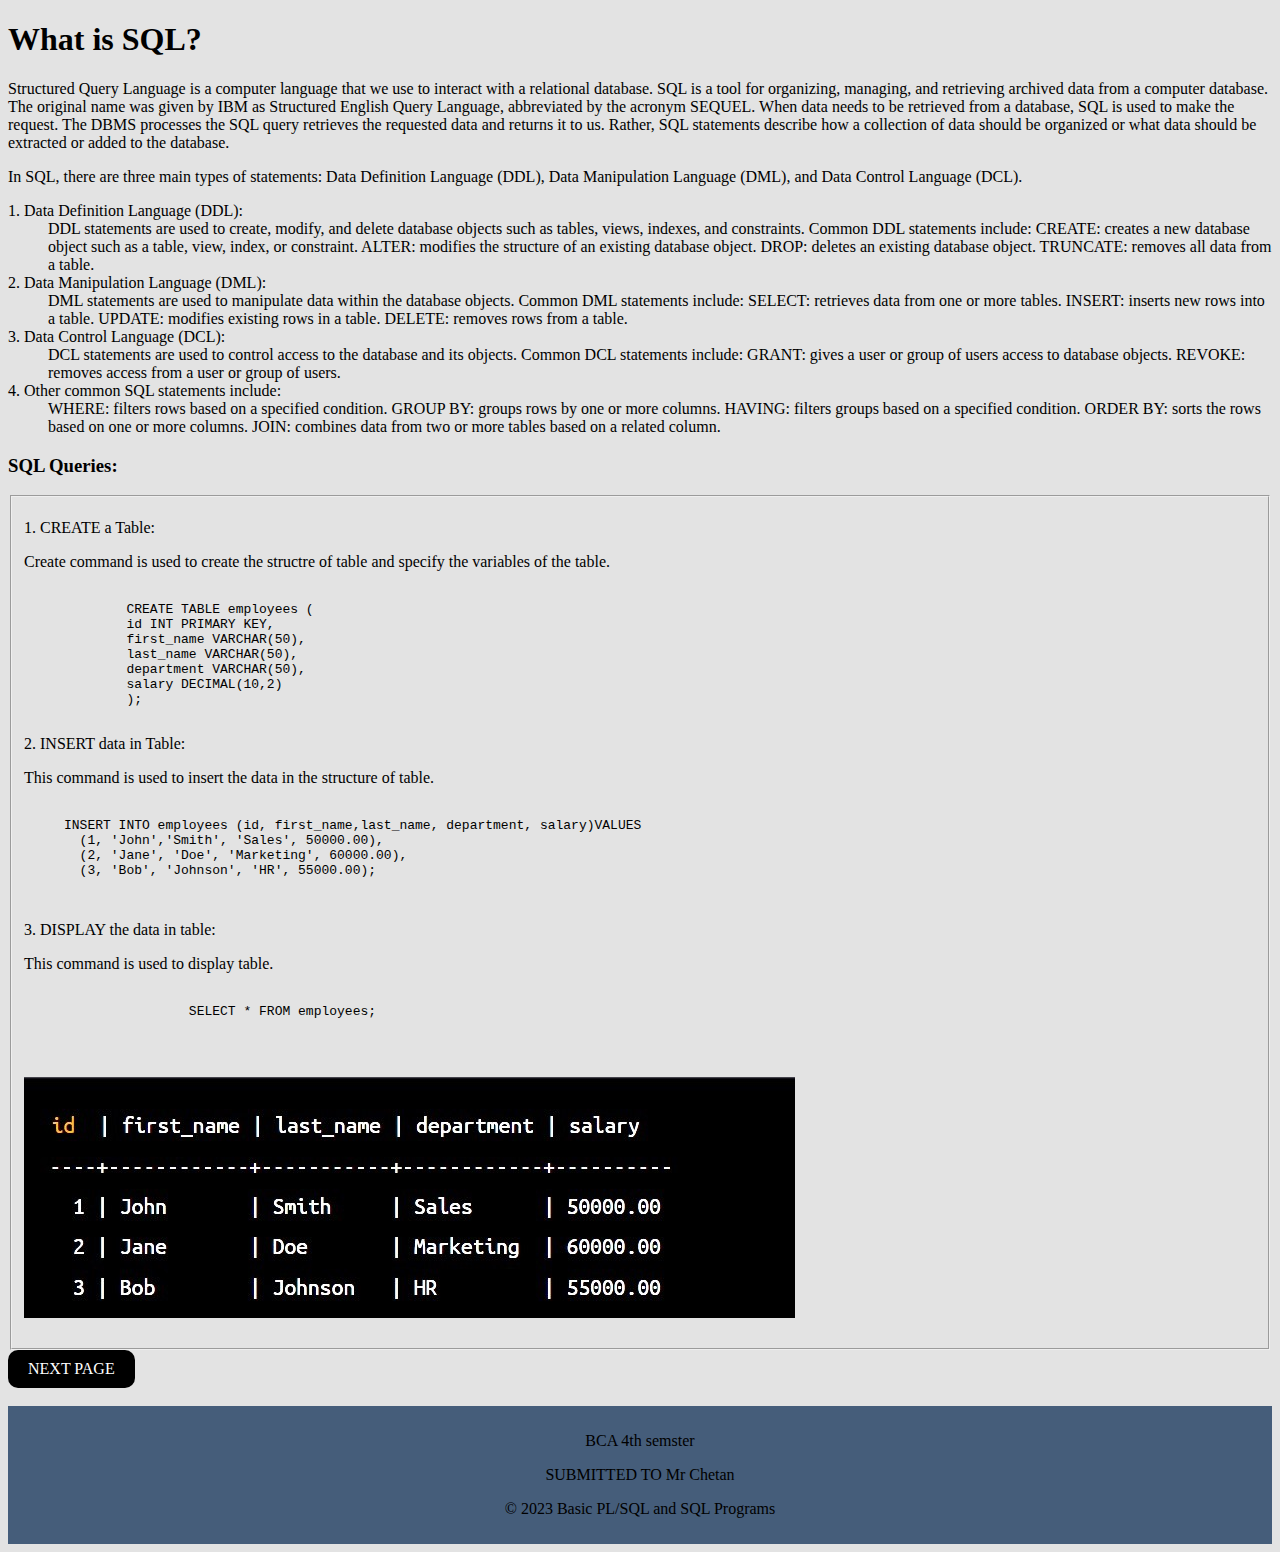
==== index.html @ 5af294f0 "all file uploaded" ====
<!DOCTYPE html>
<html>
<head>
	<title>Practical</title>
	<link rel="stylesheet" type="text/css" href="style.css">
</head>
<body>
	<section>
	<h1>What is SQL? </h1>
	<p>Structured Query Language is a computer language that we use to interact with a relational database.
		SQL is a tool for organizing, managing, and retrieving archived data from a computer database. The original name was given by IBM as Structured English Query Language, abbreviated by the acronym SEQUEL. When data needs to be retrieved from a database, SQL is used to make the request. The DBMS processes the SQL query retrieves the requested data and returns it to us.
		Rather, SQL statements describe how a collection of data should be organized or what data should be extracted or added to the database.</p>
	<section>
		In SQL, there are three main types of statements: Data Definition Language (DDL), Data Manipulation Language (DML), and Data Control Language (DCL).
<dl>
<dt>1. Data Definition Language (DDL):</dt>
<dd>
DDL statements are used to create, modify, and delete database objects such as tables, views, indexes, and constraints. Common DDL statements include:

CREATE: creates a new database object such as a table, view, index, or constraint.
ALTER: modifies the structure of an existing database object.
DROP: deletes an existing database object.
TRUNCATE: removes all data from a table.
</dd>
<dt>2. Data Manipulation Language (DML):</dt>
<dd>
DML statements are used to manipulate data within the database objects. Common DML statements include:

SELECT: retrieves data from one or more tables.
INSERT: inserts new rows into a table.
UPDATE: modifies existing rows in a table.
DELETE: removes rows from a table.
</dd>
<dt>3. Data Control Language (DCL):</dt>
<dd>
DCL statements are used to control access to the database and its objects. Common DCL statements include:

GRANT: gives a user or group of users access to database objects.
REVOKE: removes access from a user or group of users.
</dd>

<dt>4. Other common SQL statements include:</dt>
<dd>
WHERE: filters rows based on a specified condition.
GROUP BY: groups rows by one or more columns.
HAVING: filters groups based on a specified condition.
ORDER BY: sorts the rows based on one or more columns.
JOIN: combines data from two or more tables based on a related column.
</dd>

</dl>

	</section>
		<h3>SQL Queries:</h3>
	<fieldset>
	<dl>
	<dt>1. CREATE a Table:</dt>
	<p>Create command is used to create the structre of table and specify the variables of the table. </p>
	<dd><pre><code>
	CREATE TABLE employees (
	id INT PRIMARY KEY,
	first_name VARCHAR(50),
	last_name VARCHAR(50),
  	department VARCHAR(50),
  	salary DECIMAL(10,2)
	);
		</pre></code></dd>
		<dt>2. INSERT data in Table: </dt>
		<p>This command is used to insert the data in the structure of table.</p>
		<dd><pre>
		<code>
INSERT INTO employees (id, first_name,last_name, department, salary)VALUES
  (1, 'John','Smith', 'Sales', 50000.00),
  (2, 'Jane', 'Doe', 'Marketing', 60000.00),
  (3, 'Bob', 'Johnson', 'HR', 55000.00);
		</code>
		</pre>
		</dd>
		<dt>3. DISPLAY the data in table: </dt>
		<p>This command is used to display table.</p>
		<dd>
		<pre>
		<code>
		SELECT * FROM employees;
		
		</code>
		</pre>
		</dd>
		<img src="outputSQL1.jpeg" alt="display">
	</dl>
	</section>
	<a href="page1.html"  class="button">NEXT PAGE</a>
<br>
</fieldset>
<br>
	<footer>
        <p>BCA 4th semster</p>
        <p>SUBMITTED TO  Mr Chetan </p>
		<p>&copy; 2023 Basic PL/SQL and SQL Programs</p>
	</footer>
</body>
</html>
---- style.css ----
body{
    background-color: #e3e3e3;
}
.button{
    display: inline-block;
    padding: 10px 20px ;
    color: white;
    background-color: black;
    text-align: center;
    font-size: 16px;
    text-decoration: none;
    border-radius: 10px;   
}
footer{
    background-color:#455d7a;
    color: black;
    padding: 10PX;
    text-align: center;
}
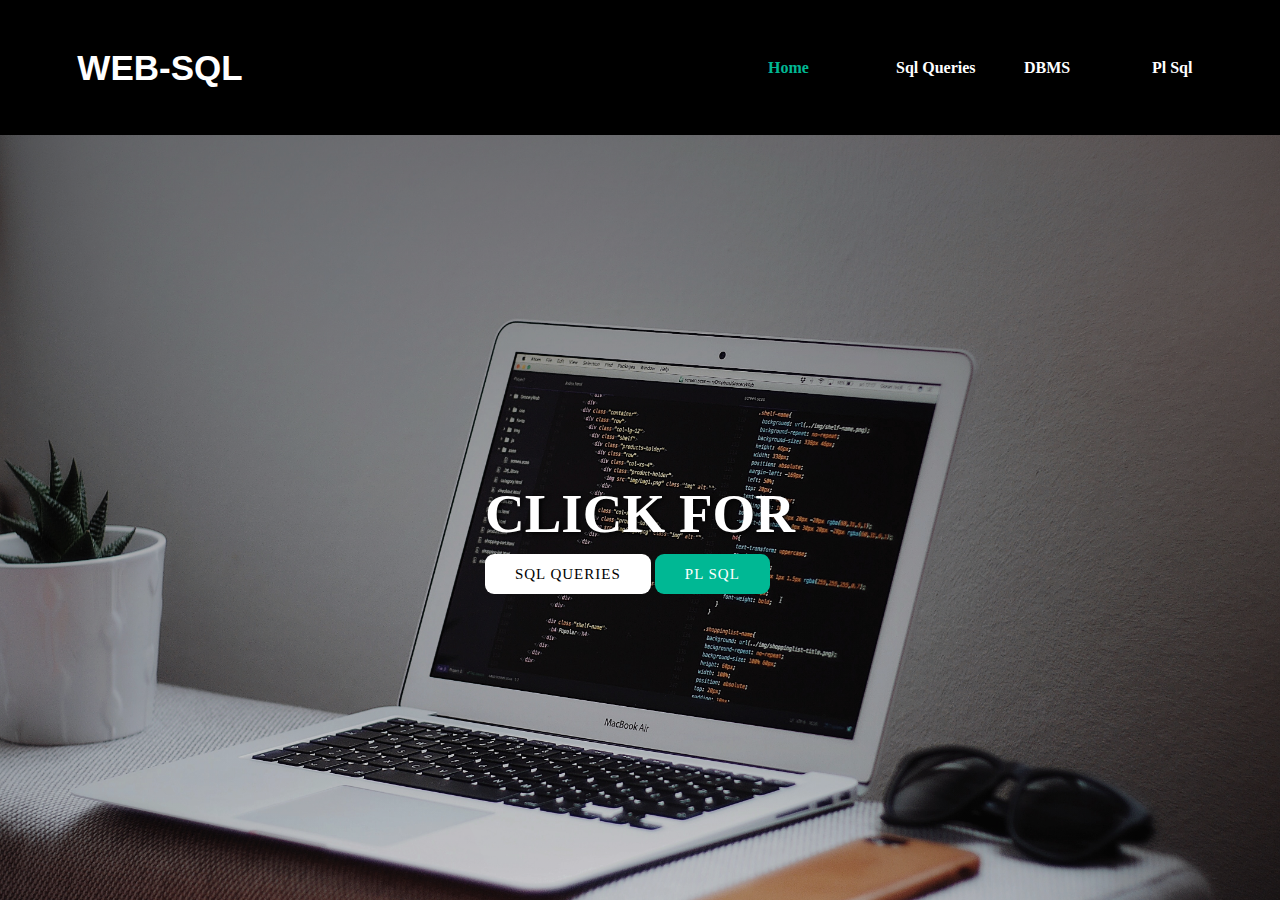
==== commit 7653a825: "updatedd" ====
--- a/index.html
+++ b/index.html
@@ -1,102 +1,137 @@
-<!DOCTYPE html>
 <html>
 <head>
-	<title>Practical</title>
-	<link rel="stylesheet" type="text/css" href="style.css">
+	<title>sql queries</title>
+	<style>
+		*{
+			margin: 0;
+			padding: 0;
+			box-sizing: border-box; 
+		}
+		header{
+			width: 100%; height:100vh;
+			background-image:linear-gradient(rgba(0,0,0,0.3),rgba(0,0,0,0.1)),url("background1.jpg");
+			background-repeat: no-repeat;
+			background-size: cover;
+		}
+		nav{
+			width:100%;
+			height:15vh;
+			background:black;
+			color:white;
+			display: flex;
+			justify-content: space-between;
+			align-items:center;
+			text transform:uppercase;
+		}
+		nav .logo{
+			width:25%; text-align:center;
+		}
+		nav .menu{
+			width:40%;
+			display:flex;
+			justify-content: space-between;
+		}
+		nav .menu a{
+			width:35%;
+			text-decoration:none;color:white;
+			font-weight:bold;
+
+		}
+        
+        nav .menu a:first-child{
+        	color:#00b894;
+        }
+
+		main{
+			width:100%;
+			height:85vh;
+			display:flex;
+			justify-content: center;
+			align-items:center;
+			color:white;
+		}
+		section{
+
+		}
+		Section h3{
+			font-size:35px;
+			font-weight:200;
+			letter-spacing: 3px;
+			text-shadow:1px 1px 2px black;
+		}
+		section h1{
+			margin:30px 0 20px 0;
+			font-size:55px;
+			font-weight:700;
+			text-shadow:2px 1px 5px black;
+			text-transform:uppercase;
+			font-family: cursive;
+		}
+		section p{
+			font-size: 25px;
+			word-spacing: 2px;
+			margin-bottom:25px;
+			text-shadow:1px 1px 1px black ;
+		}
+
+		section a{
+			padding:12px 30px;
+			border-radius:9px;
+			outline:none;
+			text-transform: uppercase;
+			font-size:15px;
+			font-weight: 500;
+			text-decoration: none;
+			letter-spacing: 1px;
+			transition: all .5s ease;
+			font-family: cursive;
+		}
+		section .btnone{
+			background: #fff;
+			color: #000;
+		}
+
+		.btnone:hover{
+			background:#00b894;
+			color:white;
+		}
+		section .btntwo{
+			background:#00b894;
+			color:white;
+		}
+		.btntwo:hover{
+			background:#fff;
+			color:#000;
+		}
+		.menu{
+			font-family: cursive;
+		}
+		.hlo{
+			font-size:35px;
+			font-family: "Gill Sans", sans-serif;
+		}
+	</style>
 </head>
 <body>
-	<section>
-	<h1>What is SQL? </h1>
-	<p>Structured Query Language is a computer language that we use to interact with a relational database.
-		SQL is a tool for organizing, managing, and retrieving archived data from a computer database. The original name was given by IBM as Structured English Query Language, abbreviated by the acronym SEQUEL. When data needs to be retrieved from a database, SQL is used to make the request. The DBMS processes the SQL query retrieves the requested data and returns it to us.
-		Rather, SQL statements describe how a collection of data should be organized or what data should be extracted or added to the database.</p>
-	<section>
-		In SQL, there are three main types of statements: Data Definition Language (DDL), Data Manipulation Language (DML), and Data Control Language (DCL).
-<dl>
-<dt>1. Data Definition Language (DDL):</dt>
-<dd>
-DDL statements are used to create, modify, and delete database objects such as tables, views, indexes, and constraints. Common DDL statements include:
-
-CREATE: creates a new database object such as a table, view, index, or constraint.
-ALTER: modifies the structure of an existing database object.
-DROP: deletes an existing database object.
-TRUNCATE: removes all data from a table.
-</dd>
-<dt>2. Data Manipulation Language (DML):</dt>
-<dd>
-DML statements are used to manipulate data within the database objects. Common DML statements include:
-
-SELECT: retrieves data from one or more tables.
-INSERT: inserts new rows into a table.
-UPDATE: modifies existing rows in a table.
-DELETE: removes rows from a table.
-</dd>
-<dt>3. Data Control Language (DCL):</dt>
-<dd>
-DCL statements are used to control access to the database and its objects. Common DCL statements include:
-
-GRANT: gives a user or group of users access to database objects.
-REVOKE: removes access from a user or group of users.
-</dd>
-
-<dt>4. Other common SQL statements include:</dt>
-<dd>
-WHERE: filters rows based on a specified condition.
-GROUP BY: groups rows by one or more columns.
-HAVING: filters groups based on a specified condition.
-ORDER BY: sorts the rows based on one or more columns.
-JOIN: combines data from two or more tables based on a related column.
-</dd>
-
-</dl>
-
-	</section>
-		<h3>SQL Queries:</h3>
-	<fieldset>
-	<dl>
-	<dt>1. CREATE a Table:</dt>
-	<p>Create command is used to create the structre of table and specify the variables of the table. </p>
-	<dd><pre><code>
-	CREATE TABLE employees (
-	id INT PRIMARY KEY,
-	first_name VARCHAR(50),
-	last_name VARCHAR(50),
-  	department VARCHAR(50),
-  	salary DECIMAL(10,2)
-	);
-		</pre></code></dd>
-		<dt>2. INSERT data in Table: </dt>
-		<p>This command is used to insert the data in the structure of table.</p>
-		<dd><pre>
-		<code>
-INSERT INTO employees (id, first_name,last_name, department, salary)VALUES
-  (1, 'John','Smith', 'Sales', 50000.00),
-  (2, 'Jane', 'Doe', 'Marketing', 60000.00),
-  (3, 'Bob', 'Johnson', 'HR', 55000.00);
-		</code>
-		</pre>
-		</dd>
-		<dt>3. DISPLAY the data in table: </dt>
-		<p>This command is used to display table.</p>
-		<dd>
-		<pre>
-		<code>
-		SELECT * FROM employees;
+	<header>
+		<nav>
+			<div class="logo"><h1 class="hlo">WEB-SQL</h1></div>
+			<div class="menu">
+				<a href="#">Home</a>
+				<a href="pagefirst.html">Sql Queries</a>
+				<a href="dbms.html">DBMS</a>
+				<a href="pl_sql.html">Pl Sql</a>
+			</div>
+			</nav>
+			<main>
+				<section>
+					<h1>CLICK FOR</h1>
+					<a href="index.html" class="btnone">Sql queries</a>
+					<a href="pl_sql.html" class="btntwo">Pl Sql</a>
+				</section>
 		
-		</code>
-		</pre>
-		</dd>
-		<img src="outputSQL1.jpeg" alt="display">
-	</dl>
-	</section>
-	<a href="page1.html"  class="button">NEXT PAGE</a>
-<br>
-</fieldset>
-<br>
-	<footer>
-        <p>BCA 4th semster</p>
-        <p>SUBMITTED TO  Mr Chetan </p>
-		<p>&copy; 2023 Basic PL/SQL and SQL Programs</p>
-	</footer>
-</body>
-</html>
+	</header>
+	
+				
+</body>		
+</html>